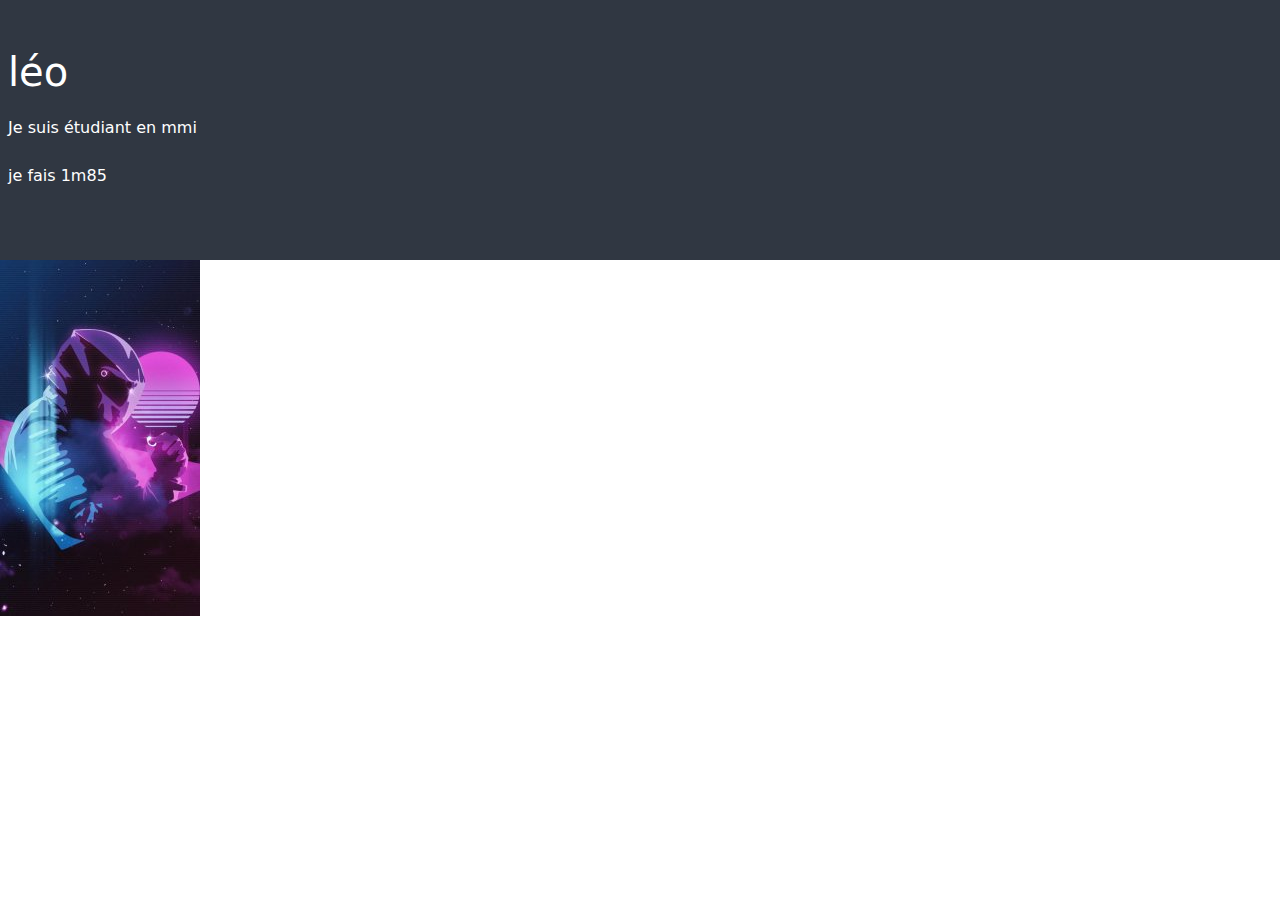
==== leo.html @ a5b2bfc5 "message" ====
<!doctype html>

<html lang="en">
<head>
  <meta charset="utf-8">

  <title>Léo</title> <!--TODO : changez votre nom -->
  <meta name="description" content="Etudiants MMI">

  <link rel="stylesheet" href="css/spectre.min.css">
  <link rel="stylesheet" href="css/spectre-rtl.min.css">
  <link rel="stylesheet" href="css/spectre-icons.min.css">

</head>
<body>
  <div class="hero hero-sm bg-dark">
    <div class="hero-body">
      <h1>léo</h1> <!-- TODO : changez votre nom ici aussi-->
      <p>Je suis étudiant en mmi</p>
      <p>je fais 1m85</p>
    </div>
  </div>

  <img class="img-responsive" src="image.jpg"><!-- pour une image en responsive, utilisez simplement la classe "img-responsive" -->

</body>
</html>
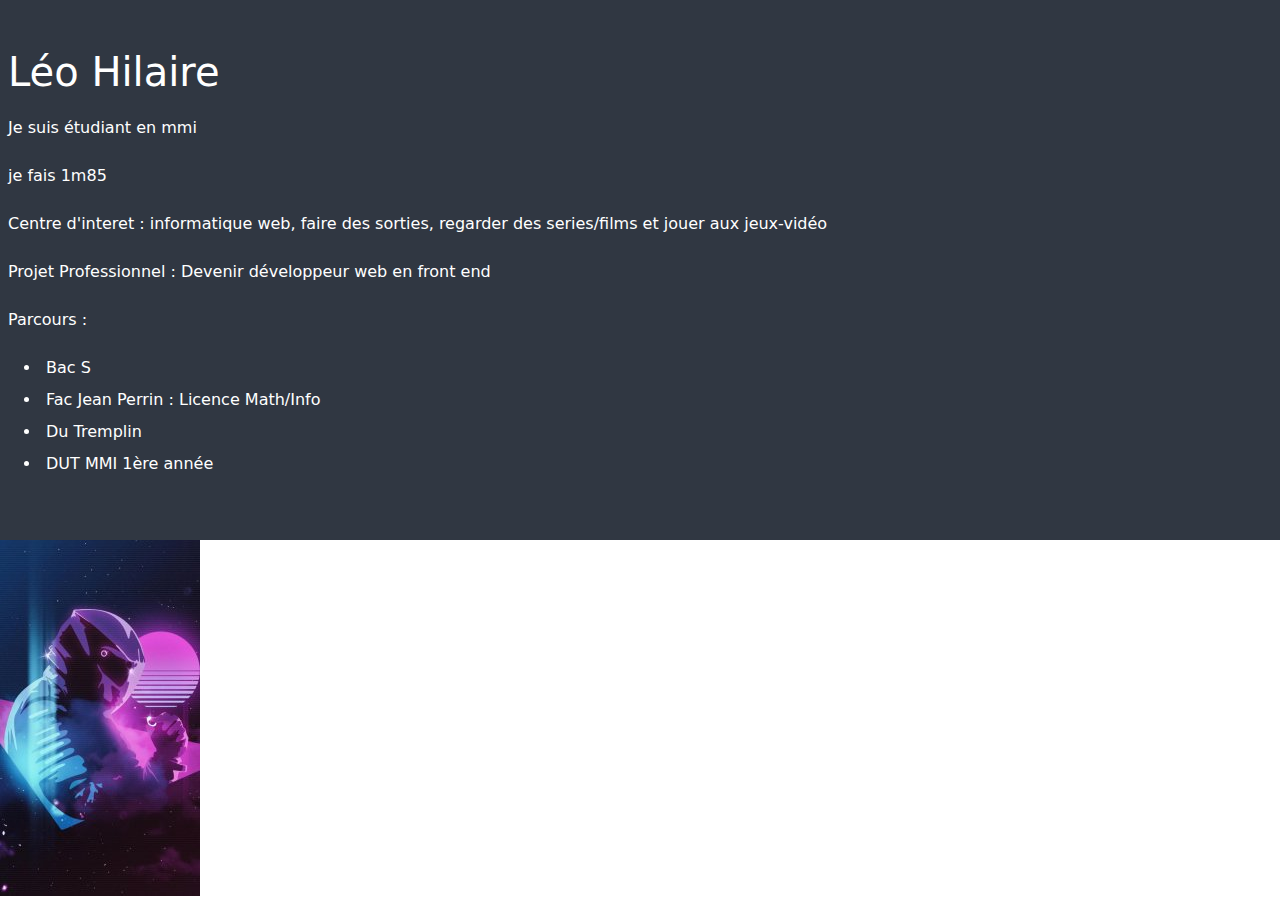
==== commit bc9b339e: "ajouter des fichiers" ====
--- a/leo.html
+++ b/leo.html
@@ -15,9 +15,13 @@
 <body>
   <div class="hero hero-sm bg-dark">
     <div class="hero-body">
-      <h1>léo</h1> <!-- TODO : changez votre nom ici aussi-->
+      <h1>Léo Hilaire</h1> <!-- TODO : changez votre nom ici aussi-->
       <p>Je suis étudiant en mmi</p>
       <p>je fais 1m85</p>
+      <p>Centre d'interet : informatique web, faire des sorties, regarder des series/films et jouer aux jeux-vidéo</p>
+      <p>Projet Professionnel : Devenir développeur web en front end</p>
+      <p>Parcours :</p>
+      <ul><li>Bac S</li><li>Fac Jean Perrin : Licence Math/Info</li><li>Du Tremplin</li><li>DUT MMI 1ère année</li></ul>
     </div>
   </div>
 
